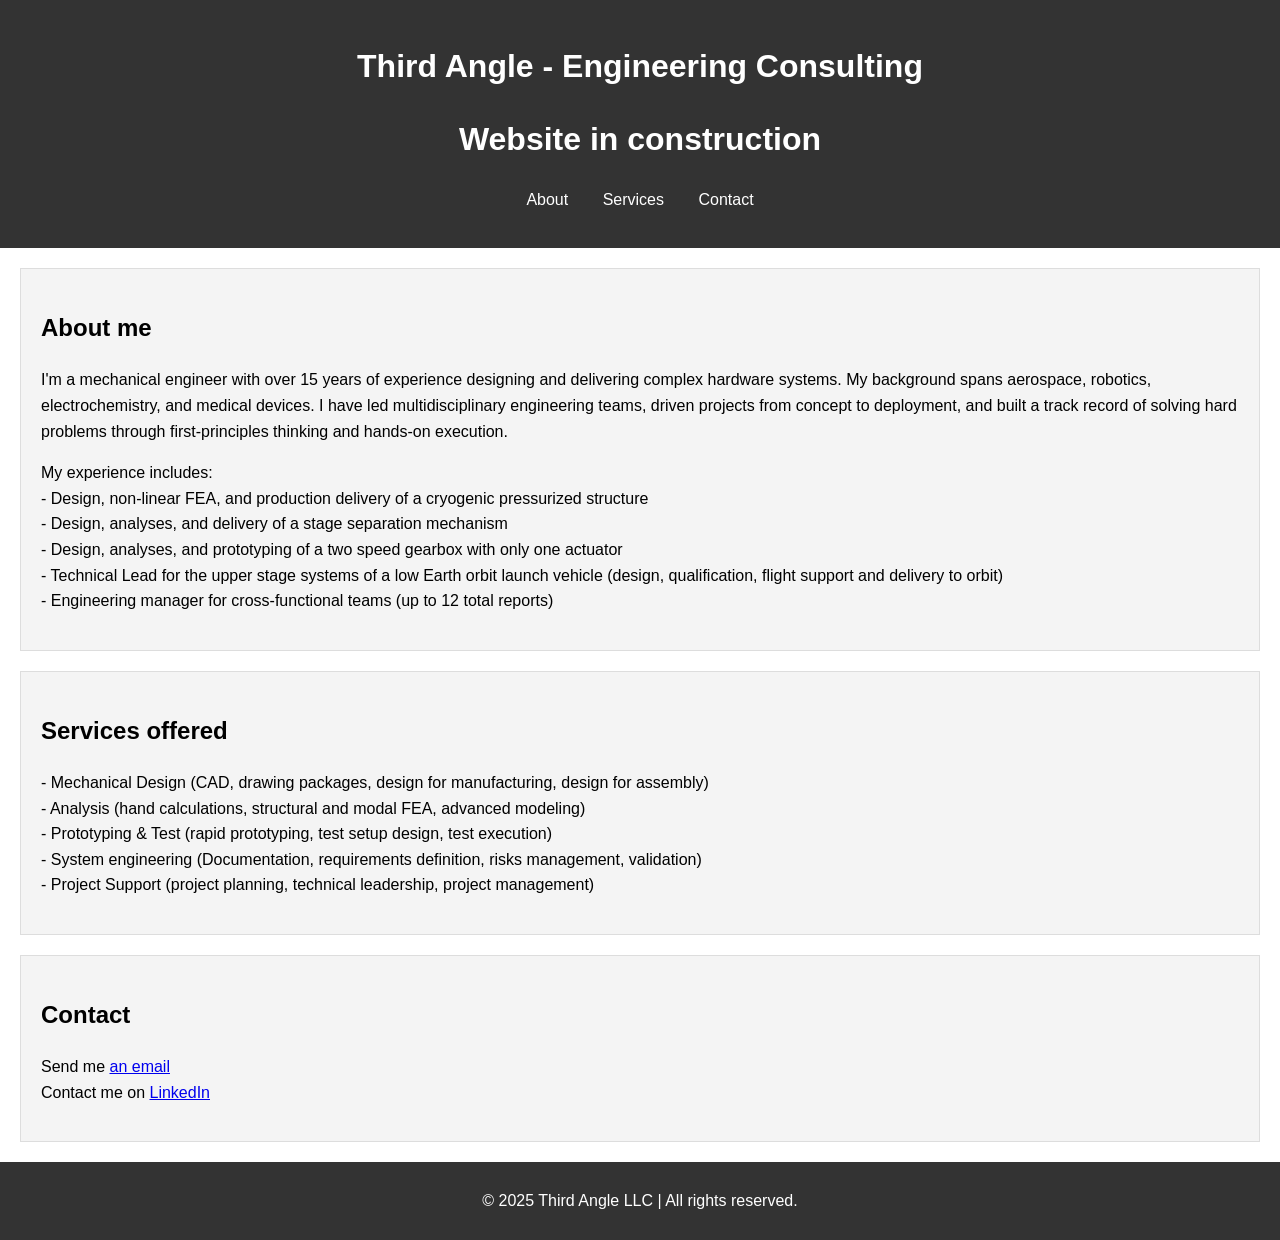
==== index.html @ 32b229dd "Update index.html" ====
<!DOCTYPE html>
<html lang="en">
<head>
    <meta charset="UTF-8">
    <meta name="viewport" content="width=device-width, initial-scale=1.0">
    <title>Third Angle</title>
    <link rel="stylesheet" href="styles.css"> <!-- Link to the CSS file -->
</head>
<body>
    <header>
        <h1>Third Angle - Engineering Consulting</h1>
        <h1>Website in construction</h1>
        <nav>
            <ul>
                <li><a href="#about">About</a></li>
                <li><a href="#services">Services</a></li>
                <li><a href="#contact">Contact</a></li>
            </ul>
        </nav>
    </header>
    <main>
        <section id="about">
            <h2>About me</h2>
            <p>I'm a mechanical engineer with over 15 years of experience designing and delivering complex hardware systems. My background spans aerospace, robotics, electrochemistry, and medical devices. I have led multidisciplinary engineering teams, driven projects from concept to deployment, and built a track record of solving hard problems through first-principles thinking and hands-on execution.</p>
            <p>My experience includes:<br>
                - Design, non-linear FEA, and production delivery of a cryogenic pressurized structure<br>
                - Design, analyses, and delivery of a stage separation mechanism<br>
                - Design, analyses, and prototyping of a two speed gearbox with only one actuator<br>
                - Technical Lead for the upper stage systems of a low Earth orbit launch vehicle (design, qualification, flight support and delivery to orbit)<br>
                - Engineering manager for cross-functional teams (up to 12 total reports)<br>
            </p>
        </section>
        <section id="services">
            <h2>Services offered</h2>
            <p>
                - Mechanical Design (CAD, drawing packages, design for manufacturing, design for assembly)<br>
                - Analysis (hand calculations, structural and modal FEA, advanced modeling)<br>
                - Prototyping & Test (rapid prototyping, test setup design, test execution)<br>
                - System engineering (Documentation, requirements definition, risks management, validation)<br>
                - Project Support (project planning, technical leadership, project management)<br>
            </p>
        </section>
        <section id="contact">
            <h2>Contact</h2>
            <p>Send me <a href="mailto:julien@thirdangle.io">an email</a><br>
            Contact me on <a href="https://www.linkedin.com/company/thirdanglellc">LinkedIn</a>
            </p>
        </section>
    </main>
    <footer>
        <p>© 2025 Third Angle LLC | All rights reserved.</p>
    </footer>
</body>
</html>
---- styles.css ----
body {
    font-family: Arial, sans-serif;
    line-height: 1.6;
    margin: 0;
    padding: 0;
}

header {
    background: #333;
    color: #fff;
    padding: 20px 0;
    text-align: center;
}

header nav ul {
    list-style: none;
    padding: 0;
}

header nav ul li {
    display: inline;
    margin: 0 15px;
}

header nav ul li a {
    color: #fff;
    text-decoration: none;
}

section {
    padding: 20px;
    margin: 20px;
    background: #f4f4f4;
    border: 1px solid #ddd;
}

footer {
    text-align: center;
    padding: 10px;
    background: #333;
    color: #fff;
}
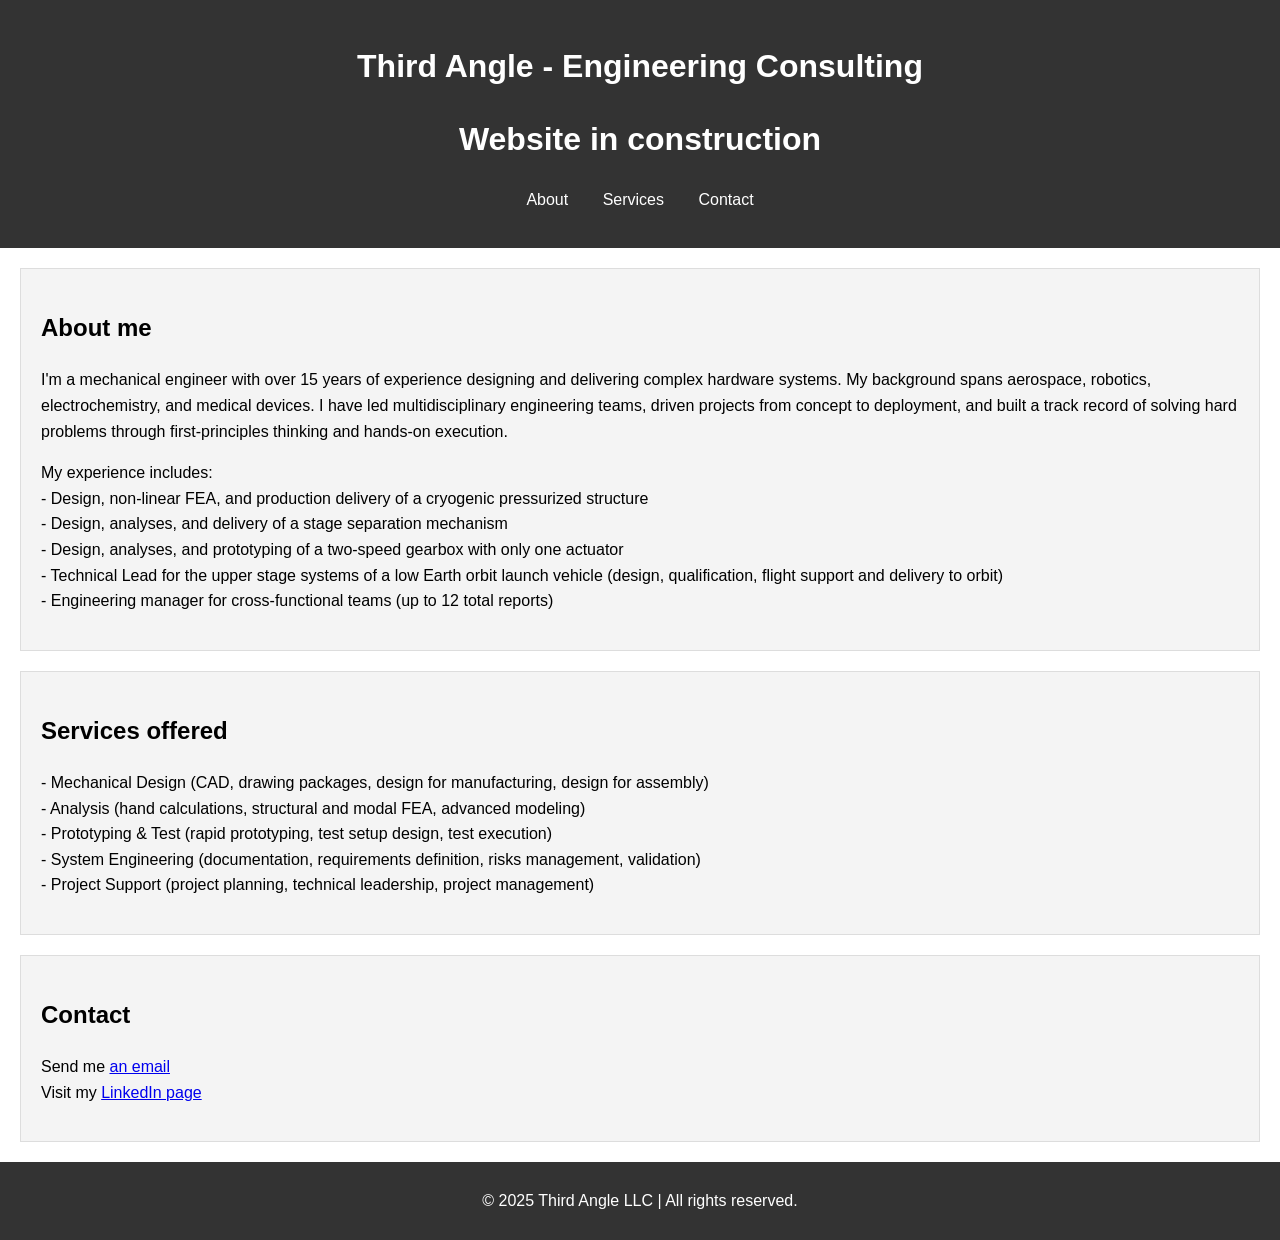
==== commit 8ae34ac9: "Update index.html" ====
--- a/index.html
+++ b/index.html
@@ -25,7 +25,7 @@
             <p>My experience includes:<br>
                 - Design, non-linear FEA, and production delivery of a cryogenic pressurized structure<br>
                 - Design, analyses, and delivery of a stage separation mechanism<br>
-                - Design, analyses, and prototyping of a two speed gearbox with only one actuator<br>
+                - Design, analyses, and prototyping of a two-speed gearbox with only one actuator<br>
                 - Technical Lead for the upper stage systems of a low Earth orbit launch vehicle (design, qualification, flight support and delivery to orbit)<br>
                 - Engineering manager for cross-functional teams (up to 12 total reports)<br>
             </p>
@@ -36,14 +36,14 @@
                 - Mechanical Design (CAD, drawing packages, design for manufacturing, design for assembly)<br>
                 - Analysis (hand calculations, structural and modal FEA, advanced modeling)<br>
                 - Prototyping & Test (rapid prototyping, test setup design, test execution)<br>
-                - System engineering (Documentation, requirements definition, risks management, validation)<br>
+                - System Engineering (documentation, requirements definition, risks management, validation)<br>
                 - Project Support (project planning, technical leadership, project management)<br>
             </p>
         </section>
         <section id="contact">
             <h2>Contact</h2>
             <p>Send me <a href="mailto:julien@thirdangle.io">an email</a><br>
-            Contact me on <a href="https://www.linkedin.com/company/thirdanglellc">LinkedIn</a>
+            Visit my <a href="https://www.linkedin.com/company/thirdanglellc">LinkedIn page</a>
             </p>
         </section>
     </main>
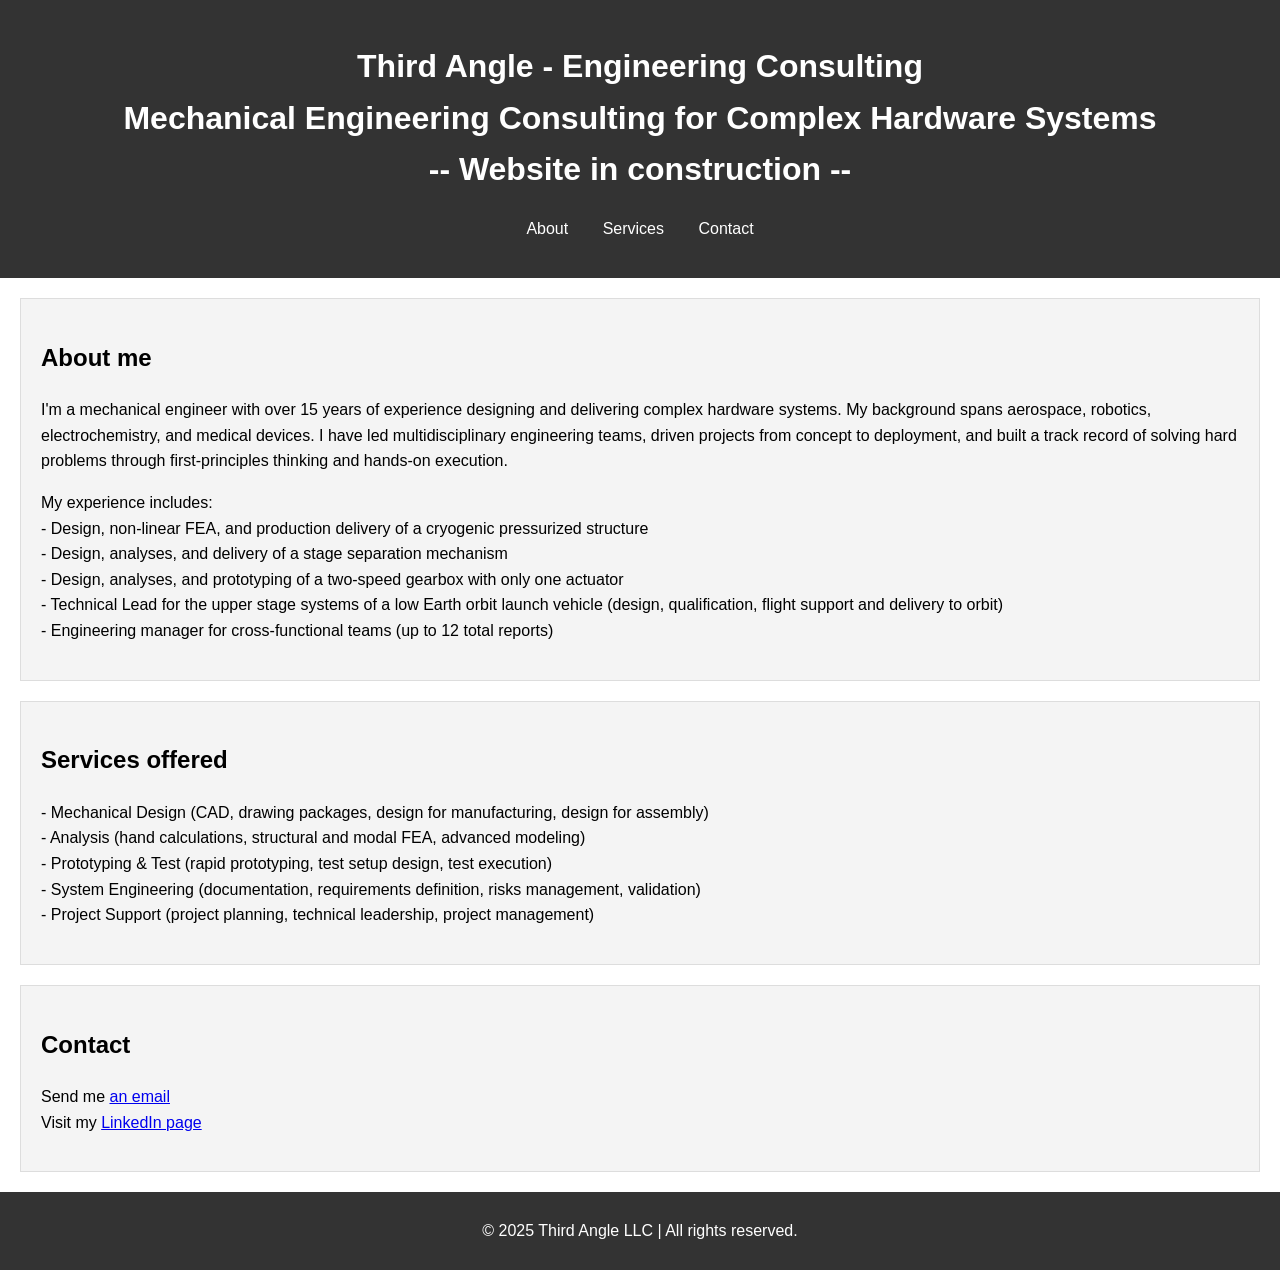
==== commit 2b680d30: "Update index.html" ====
--- a/index.html
+++ b/index.html
@@ -8,8 +8,9 @@
 </head>
 <body>
     <header>
-        <h1>Third Angle - Engineering Consulting</h1>
-        <h1>Website in construction</h1>
+        <h1>Third Angle - Engineering Consulting<br>
+            Mechanical Engineering Consulting for Complex Hardware Systems<br>
+        -- Website in construction --</h1>
         <nav>
             <ul>
                 <li><a href="#about">About</a></li>
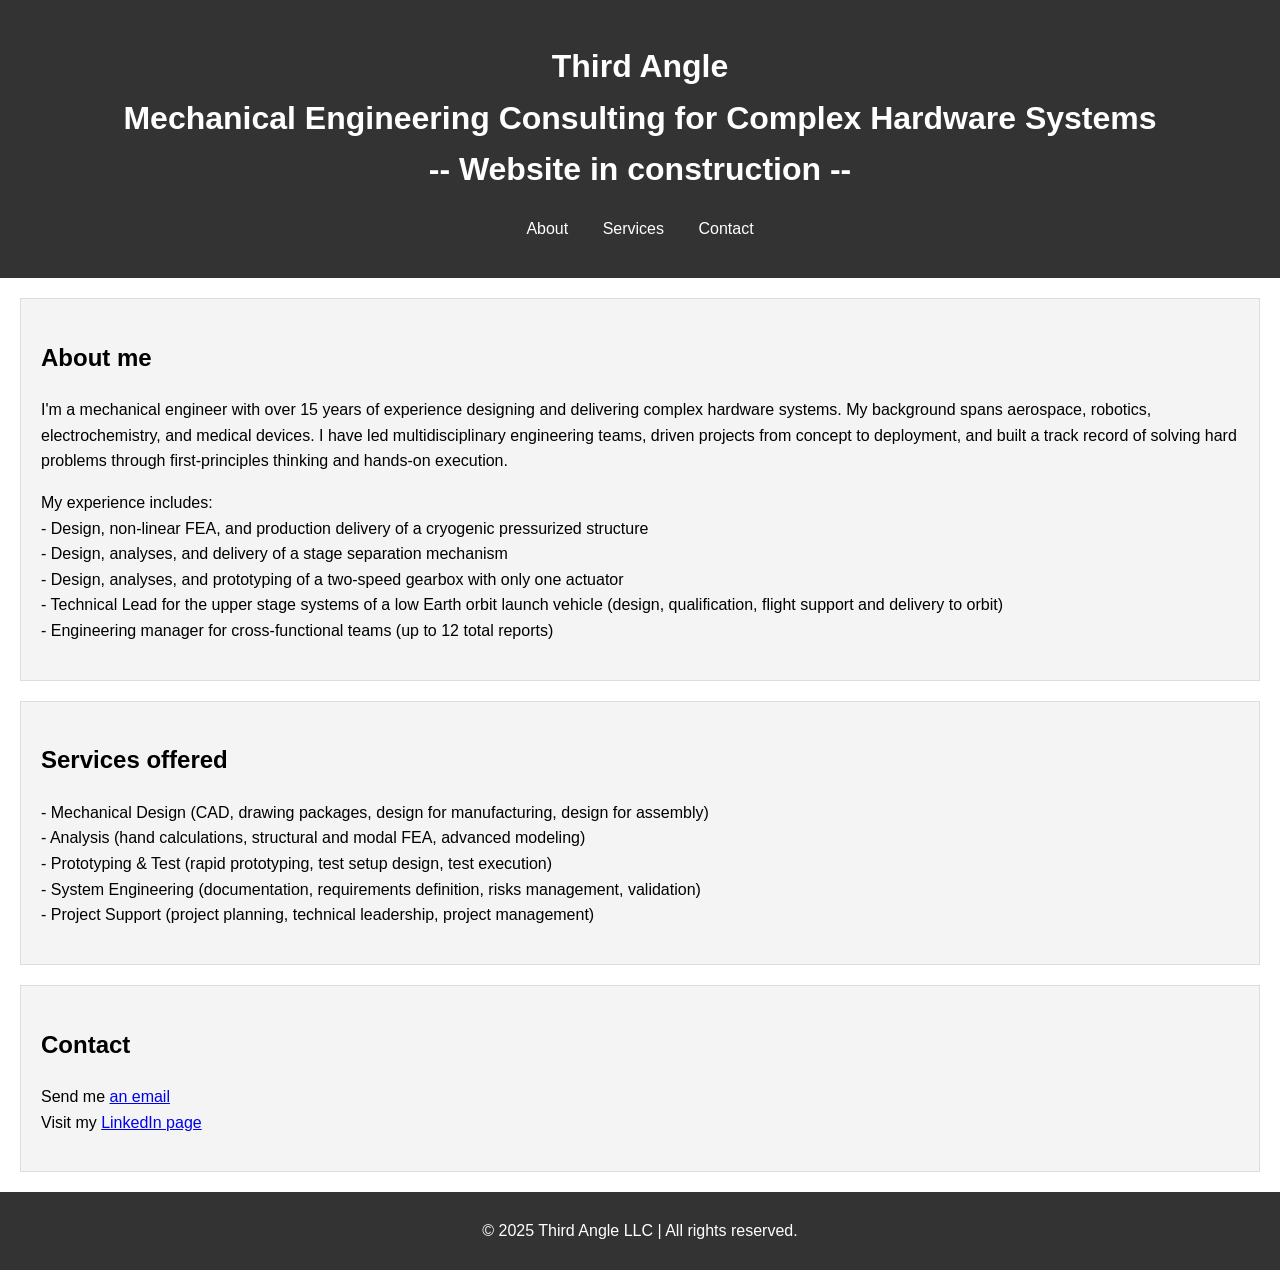
==== commit 6c72f79b: "Update index.html" ====
--- a/index.html
+++ b/index.html
@@ -8,7 +8,7 @@
 </head>
 <body>
     <header>
-        <h1>Third Angle - Engineering Consulting<br>
+        <h1>Third Angle<br>
             Mechanical Engineering Consulting for Complex Hardware Systems<br>
         -- Website in construction --</h1>
         <nav>
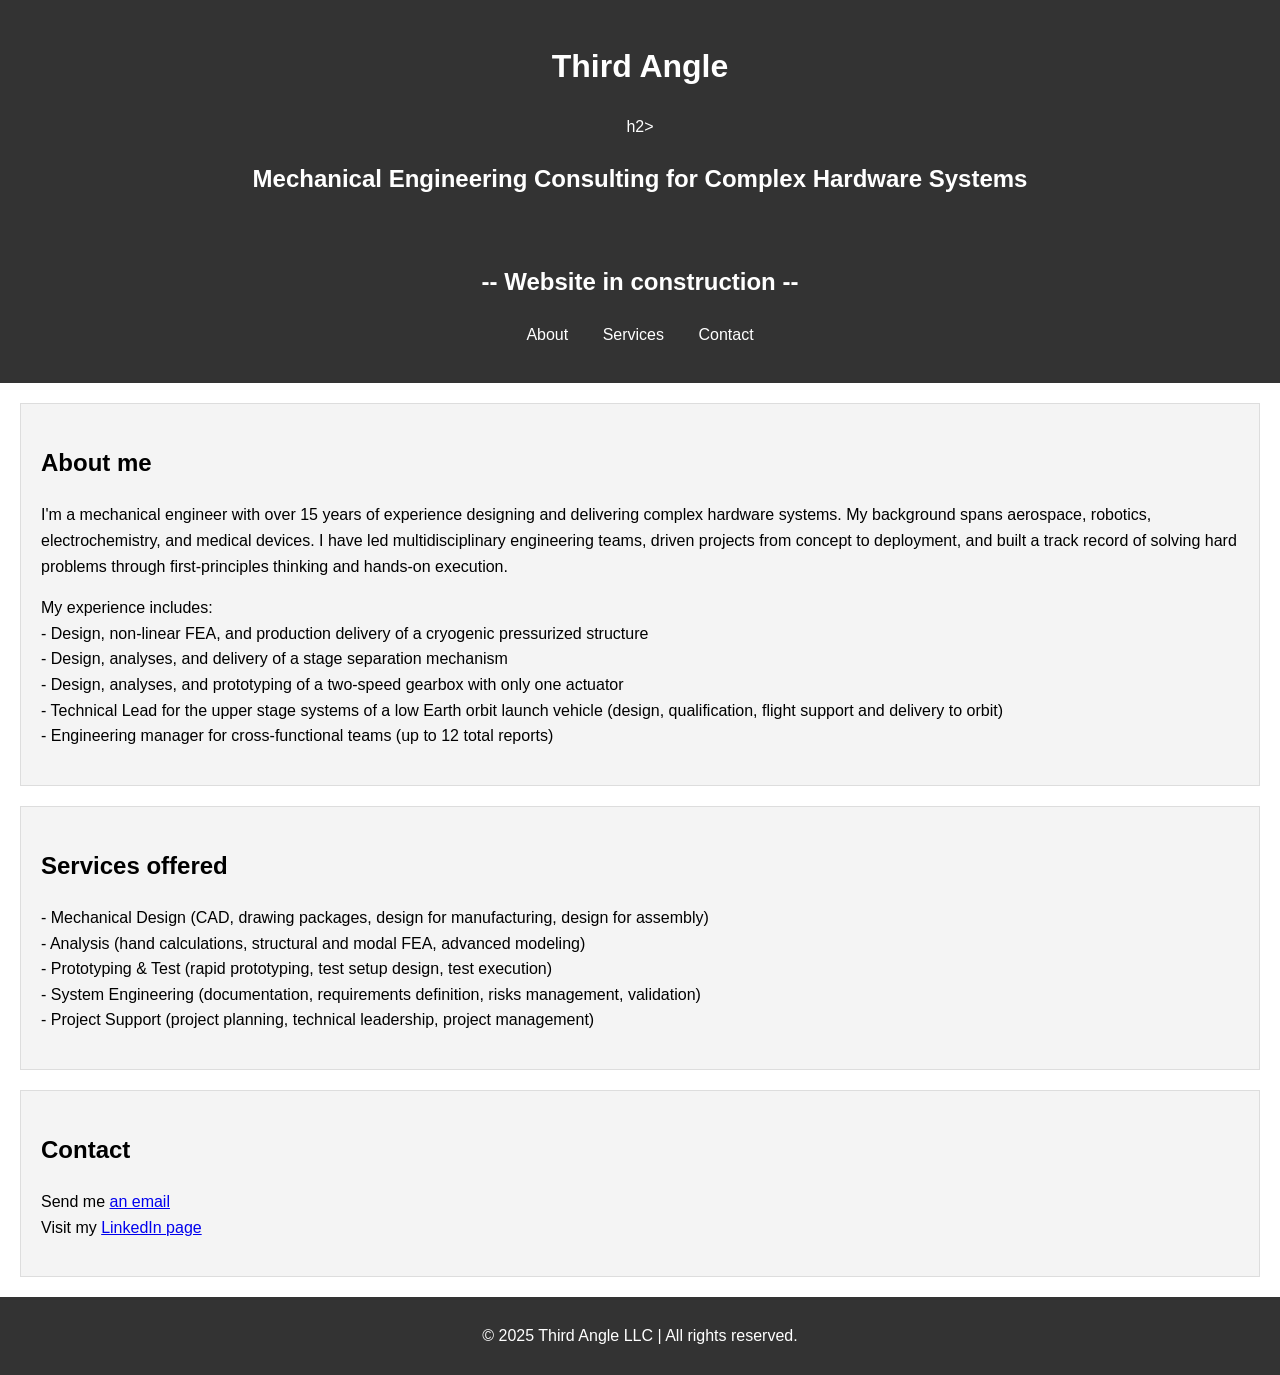
==== commit 168522a6: "Update index.html" ====
--- a/index.html
+++ b/index.html
@@ -8,9 +8,9 @@
 </head>
 <body>
     <header>
-        <h1>Third Angle<br>
-            Mechanical Engineering Consulting for Complex Hardware Systems<br>
-        -- Website in construction --</h1>
+        <h1>Third Angle</h1>h2><br>
+        <h2>Mechanical Engineering Consulting for Complex Hardware Systems</h2><br>
+        <h2>-- Website in construction --</h2>
         <nav>
             <ul>
                 <li><a href="#about">About</a></li>
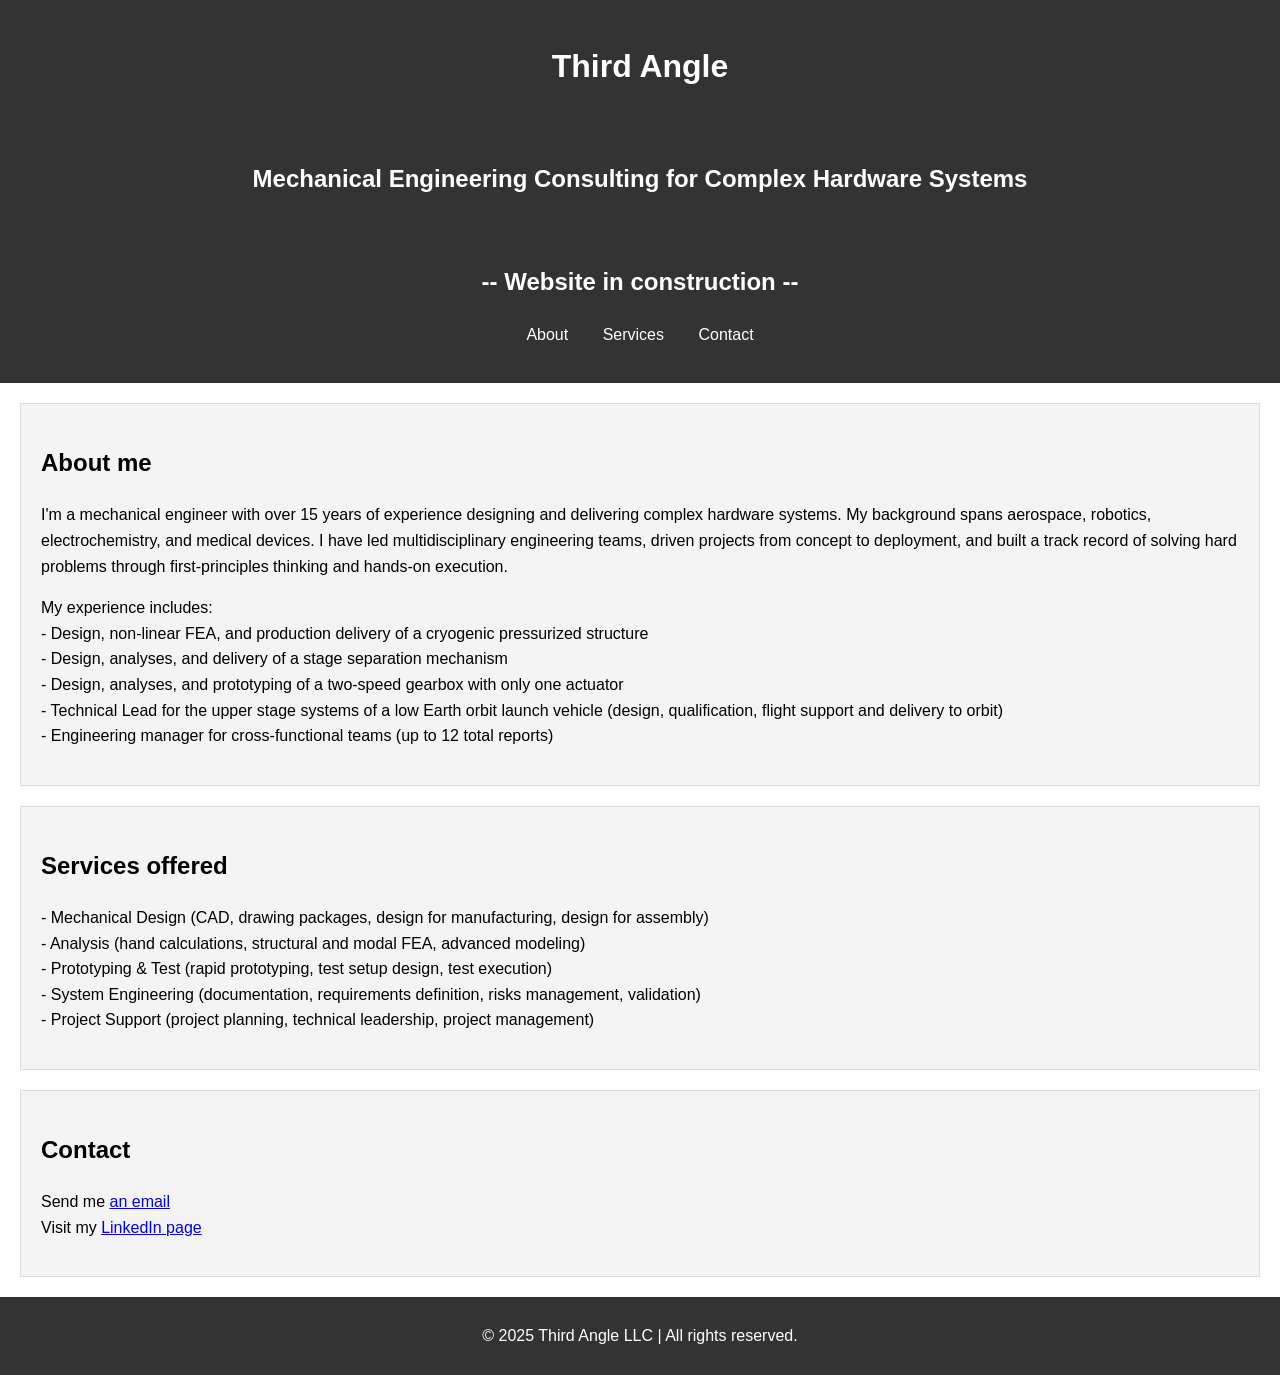
==== commit a018f2ff: "Update index.html" ====
--- a/index.html
+++ b/index.html
@@ -8,7 +8,7 @@
 </head>
 <body>
     <header>
-        <h1>Third Angle</h1>h2><br>
+        <h1>Third Angle</h1><br>
         <h2>Mechanical Engineering Consulting for Complex Hardware Systems</h2><br>
         <h2>-- Website in construction --</h2>
         <nav>
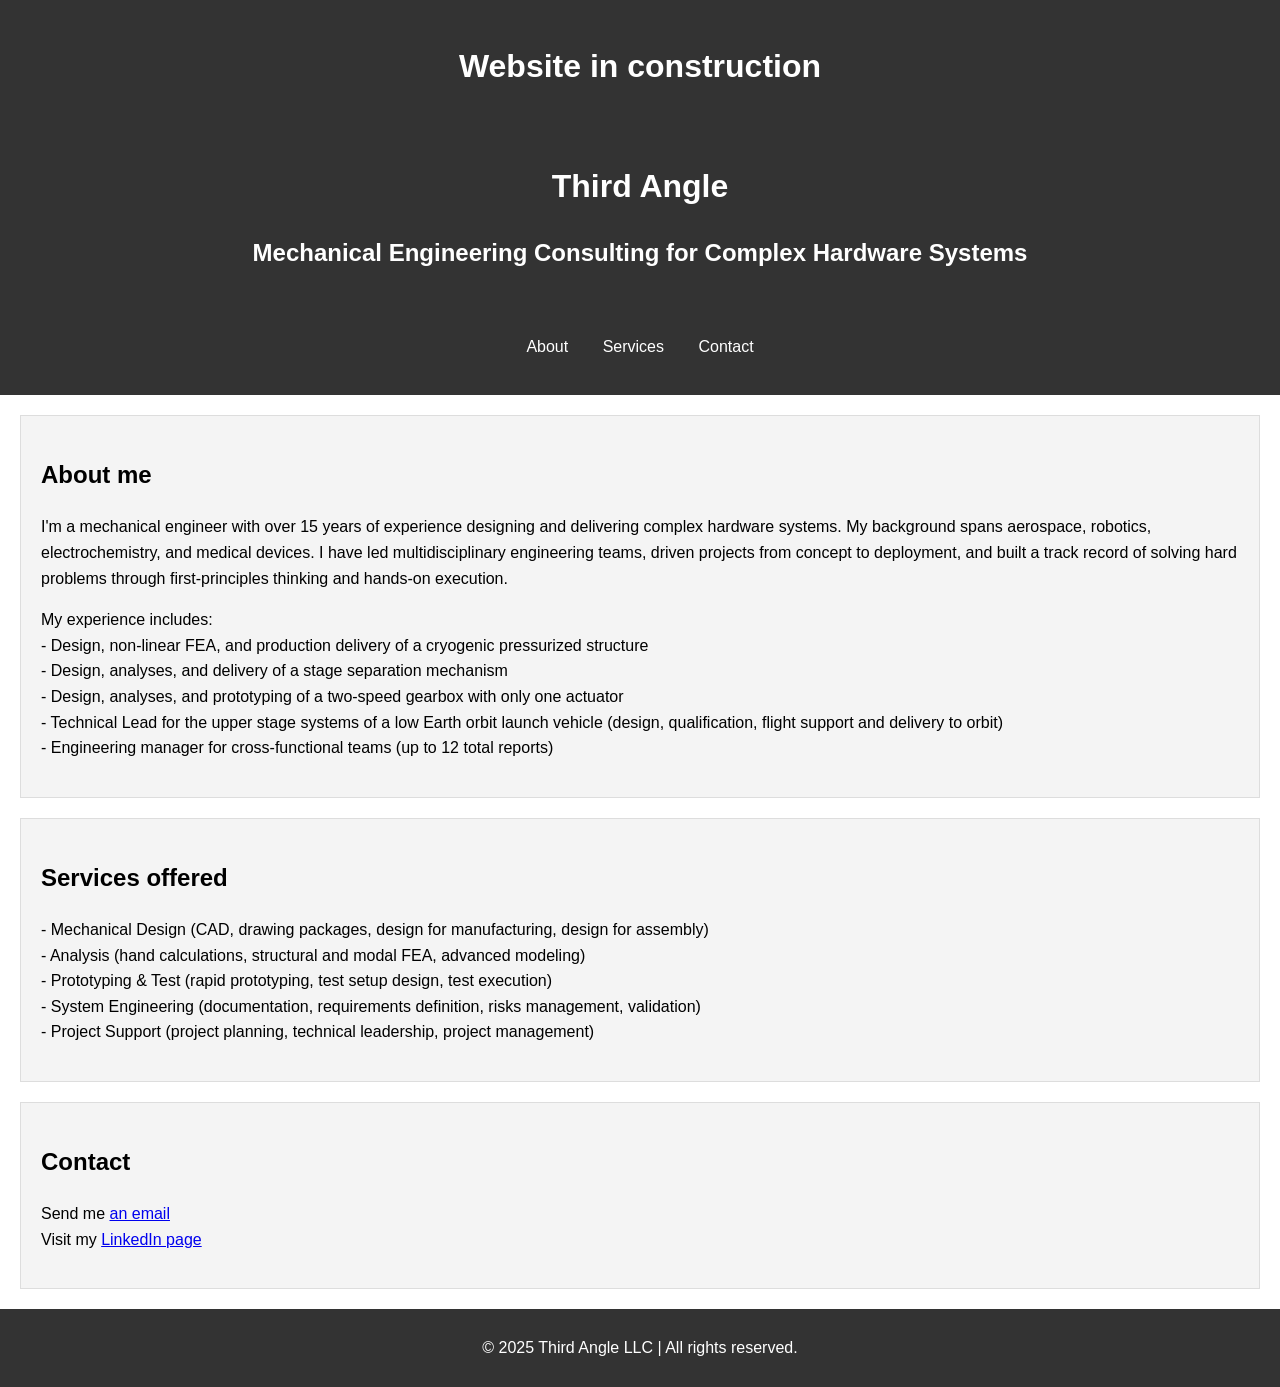
==== commit 5cdcd72c: "Update index.html" ====
--- a/index.html
+++ b/index.html
@@ -8,9 +8,9 @@
 </head>
 <body>
     <header>
-        <h1>Third Angle</h1><br>
+        <h1>Website in construction</h1><br>
+        <h1>Third Angle</h1>
         <h2>Mechanical Engineering Consulting for Complex Hardware Systems</h2><br>
-        <h2>-- Website in construction --</h2>
         <nav>
             <ul>
                 <li><a href="#about">About</a></li>
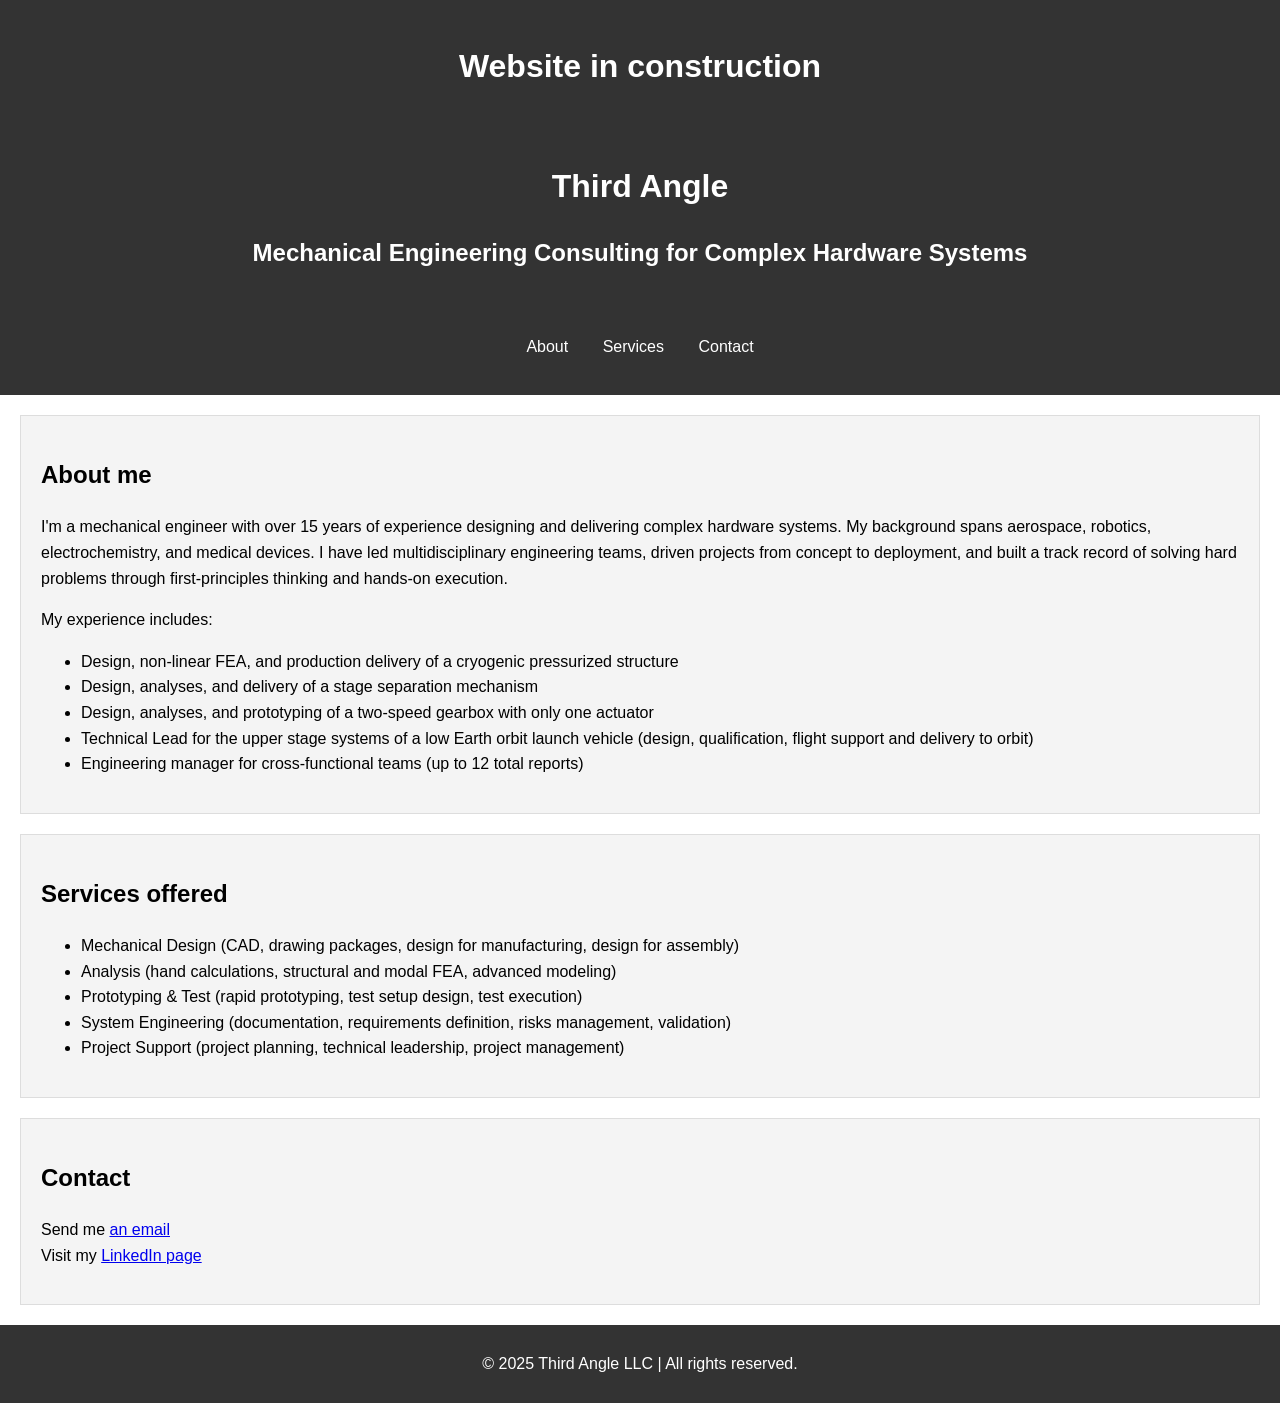
==== commit 2a692032: "Update index.html" ====
--- a/index.html
+++ b/index.html
@@ -24,21 +24,25 @@
             <h2>About me</h2>
             <p>I'm a mechanical engineer with over 15 years of experience designing and delivering complex hardware systems. My background spans aerospace, robotics, electrochemistry, and medical devices. I have led multidisciplinary engineering teams, driven projects from concept to deployment, and built a track record of solving hard problems through first-principles thinking and hands-on execution.</p>
             <p>My experience includes:<br>
-                - Design, non-linear FEA, and production delivery of a cryogenic pressurized structure<br>
-                - Design, analyses, and delivery of a stage separation mechanism<br>
-                - Design, analyses, and prototyping of a two-speed gearbox with only one actuator<br>
-                - Technical Lead for the upper stage systems of a low Earth orbit launch vehicle (design, qualification, flight support and delivery to orbit)<br>
-                - Engineering manager for cross-functional teams (up to 12 total reports)<br>
+                <ul>
+                  <li>Design, non-linear FEA, and production delivery of a cryogenic pressurized structure</li>
+                  <li>Design, analyses, and delivery of a stage separation mechanism</li>
+                  <li>Design, analyses, and prototyping of a two-speed gearbox with only one actuator</li>
+                  <li>Technical Lead for the upper stage systems of a low Earth orbit launch vehicle (design, qualification, flight support and delivery to orbit)</li>
+                  <li>Engineering manager for cross-functional teams (up to 12 total reports)</li>
+                </ul>        
             </p>
         </section>
         <section id="services">
             <h2>Services offered</h2>
             <p>
-                - Mechanical Design (CAD, drawing packages, design for manufacturing, design for assembly)<br>
-                - Analysis (hand calculations, structural and modal FEA, advanced modeling)<br>
-                - Prototyping & Test (rapid prototyping, test setup design, test execution)<br>
-                - System Engineering (documentation, requirements definition, risks management, validation)<br>
-                - Project Support (project planning, technical leadership, project management)<br>
+                <ul>
+                  <li>Mechanical Design (CAD, drawing packages, design for manufacturing, design for assembly)</li>
+                  <li>Analysis (hand calculations, structural and modal FEA, advanced modeling)</li>
+                  <li>Prototyping & Test (rapid prototyping, test setup design, test execution)</li>
+                  <li>System Engineering (documentation, requirements definition, risks management, validation)</li>
+                  <li>Project Support (project planning, technical leadership, project management)</li>
+                </ul> 
             </p>
         </section>
         <section id="contact">
--- a/styles.css
+++ b/styles.css
@@ -7,7 +7,7 @@
 
 header {
     background: #333;
-    color: #fff;
+    color: #FFF;
     padding: 20px 0;
     text-align: center;
 }
@@ -38,5 +38,7 @@
     text-align: center;
     padding: 10px;
     background: #333;
-    color: #fff;
+    color: #FFF;
+    
+    
 }
